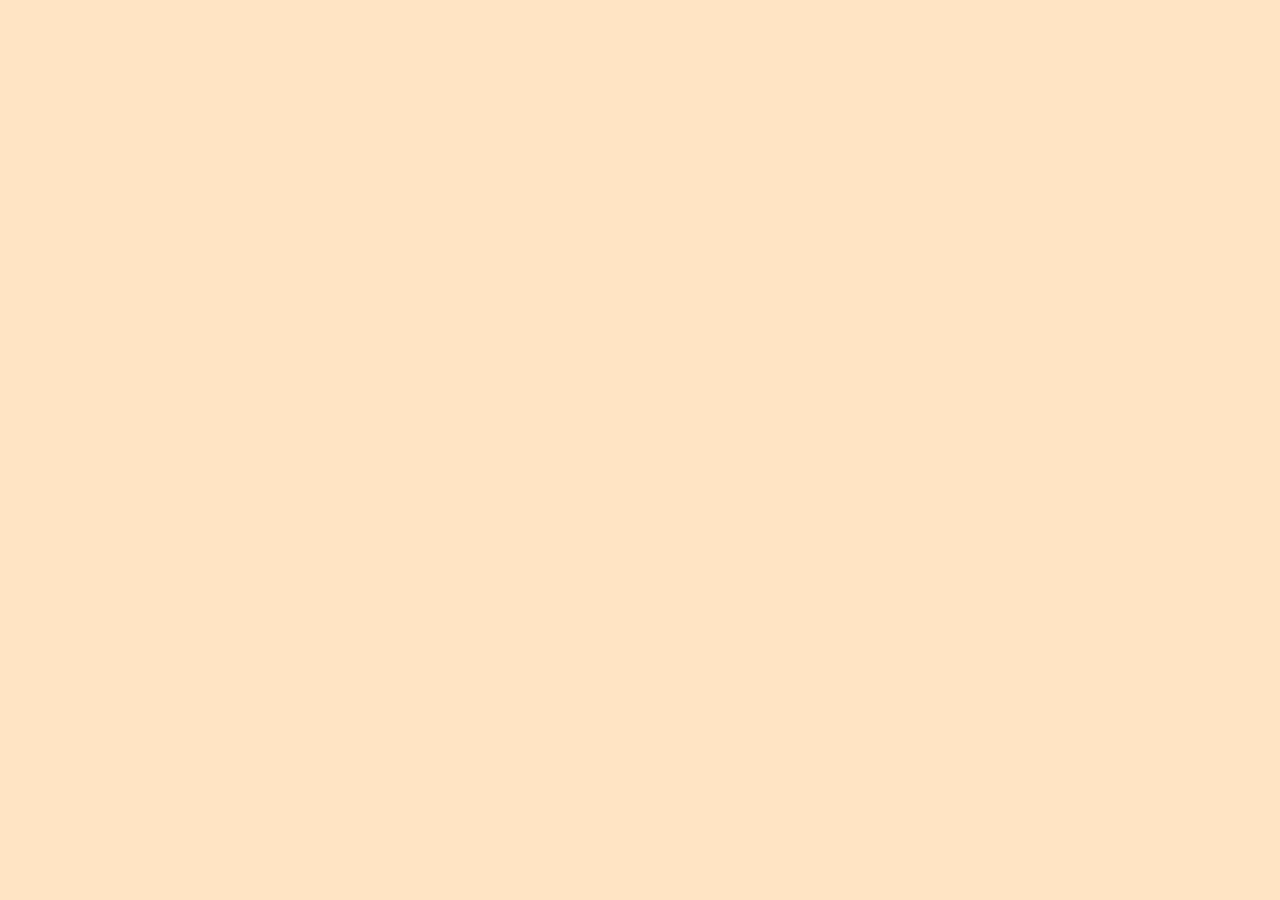
==== aula2503/index.html @ 964602c2 "Add files via upload" ====
<!DOCTYPE html>
<html lang="en">
<head>
    <meta charset="UTF-8">
    <meta name="viewport" content="width=device-width, initial-scale=1.0">
    <link rel="stylesheet" href="css/estilo.css">
    <script src="script.js"></script>
    <title> Média de Notas - 25/03 </title>
</head>
<body>
    <main>
        
    </main>
</body>
</html>
---- aula2503/css/estilo.css ----
*{
background-color: bisque;
padding: 10px;
color: mediumvioletred;

}
.formulario{
color: mediumvioletred;
background-color: rgb(161, 224, 161);

}
.botao{
color: mediumvioletred;

}
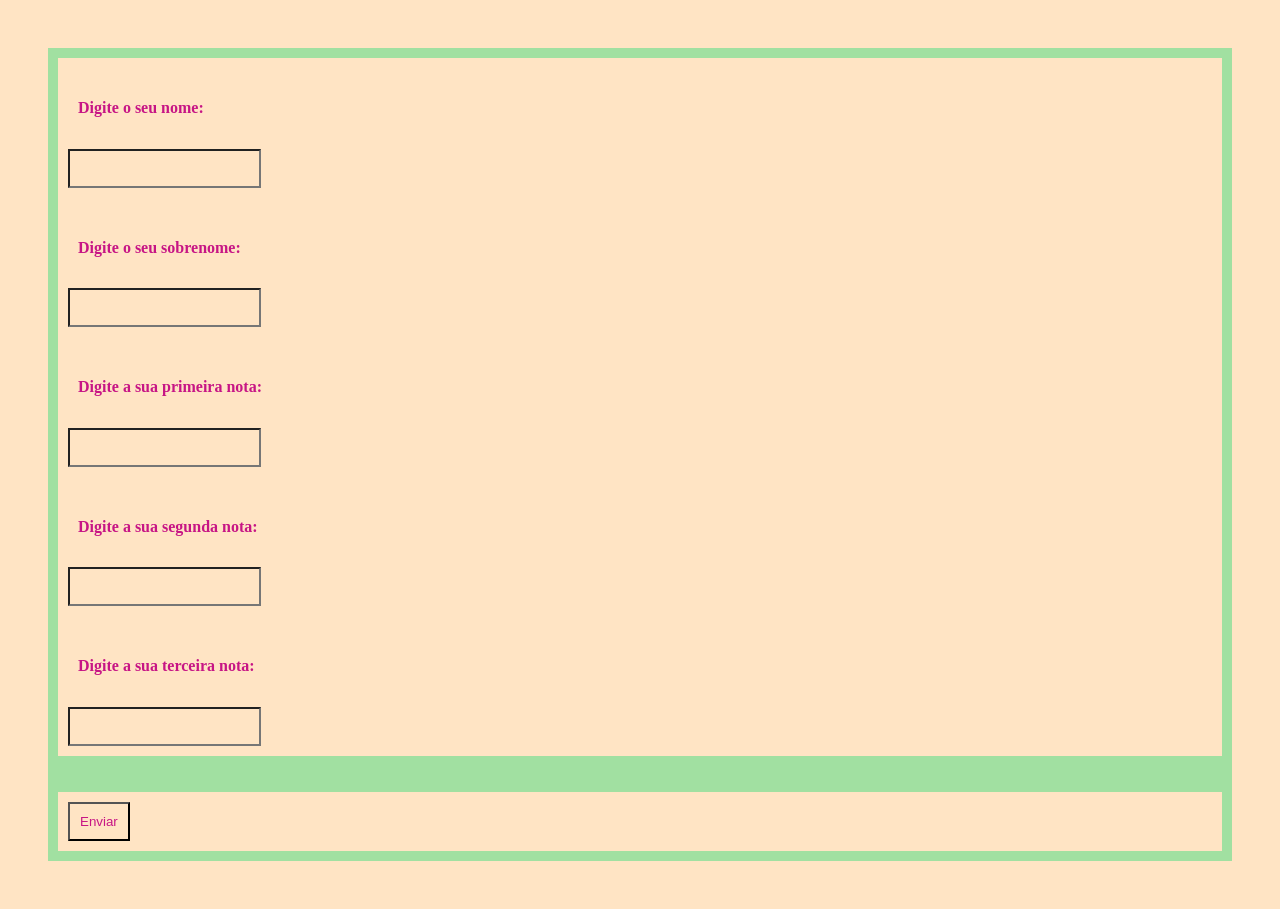
==== commit 3a3811d6: "Add files via upload" ====
--- a/aula2503/index.html
+++ b/aula2503/index.html
@@ -4,12 +4,48 @@
     <meta charset="UTF-8">
     <meta name="viewport" content="width=device-width, initial-scale=1.0">
     <link rel="stylesheet" href="css/estilo.css">
-    <script src="script.js"></script>
-    <title> Média de Notas - 25/03 </title>
+
+    <title>Média de notas - Aula 25/03</title>
 </head>
 <body>
     <main>
+        <form action="index.php" method="post">
+<div class = "formulario">
+            <div>
+                <h4>Digite o seu nome:</h4>
+                <input type="text" id="nome" name="name">
+            </div>
+
+            <div>
+            <h4>Digite o seu sobrenome:</h4>
+                <input type="text" id="sobrenome" name="sn">
+            </div>
+
+            <div>
+                <h4>Digite a sua primeira nota:</h4>
+                <input type="text" id="nota1" name="n1">
+            </div>
+
+            <div>
+                <h4>Digite a sua segunda nota:</h4>
+                <input type="text" id="nota2" name="n2">
+            </div>
+
+            <div>
+                <h4>Digite a sua terceira nota:</h4>
+                <input type="text" id="nota3" name="n3">
+            </div>
+           
+            <br>
+            <br>
+
+            <div class = "botao">
+                <button type="submit" class="btn">Enviar</button>
+            </div>
+        </div>
+        </form>
         
     </main>
+    
 </body>
 </html>
